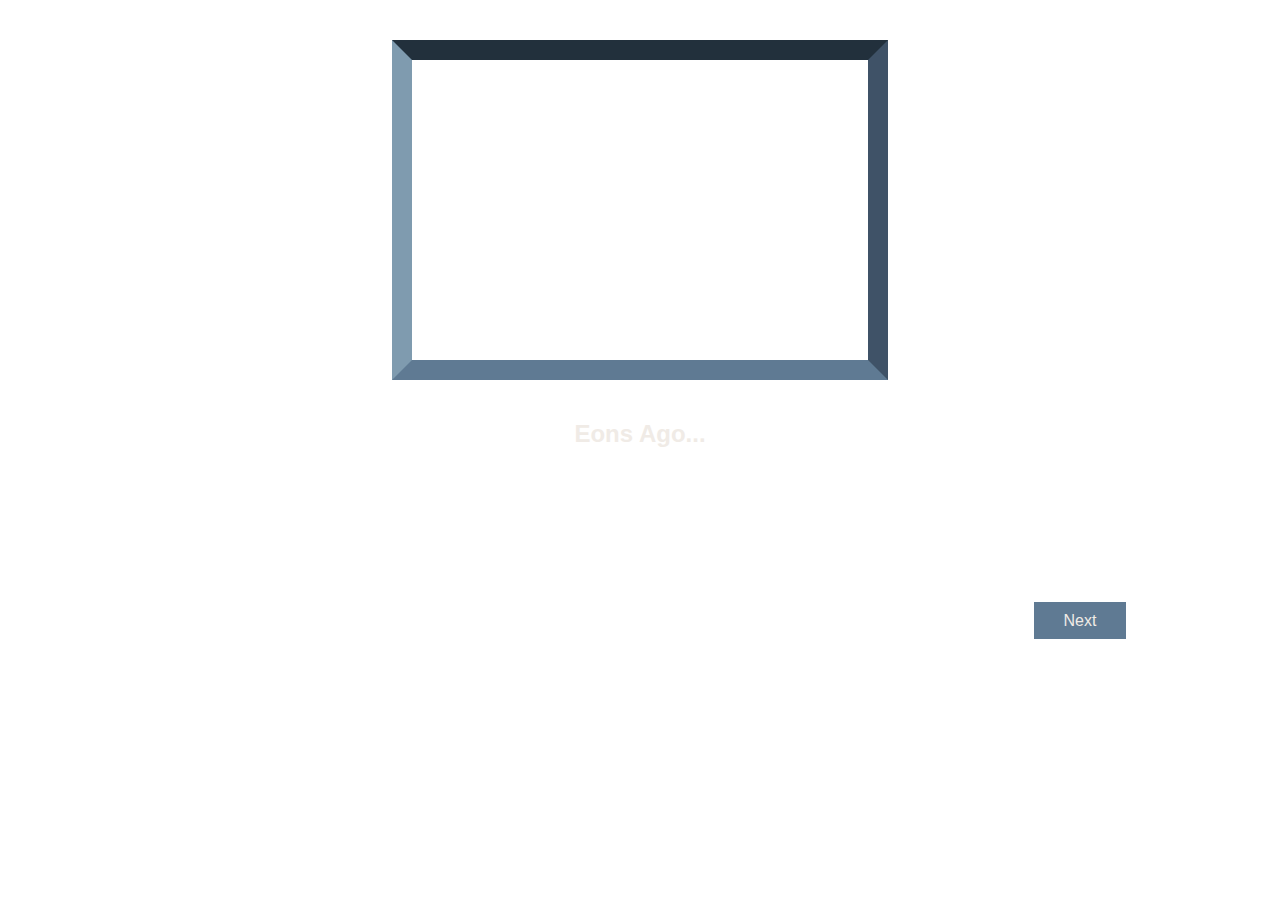
==== index.html @ 5014f36e "init proper" ====
<!DOCTYPE html>
<html >
<head>
  <meta charset="UTF-8">
  <title>Edge Of Sumeth: The Game</title>
    <link rel="stylesheet" href="css/style.css">
    <script src="https://ajax.googleapis.com/ajax/libs/jquery/3.1.1/jquery.min.js"></script>
    <script src="js/game.js"></script>
</head>

<body>

<div class="picture"> 	
</div>

<div class="textbox">
	<h2 id="text">Eons Ago...</h2>

</div>
<div class="nextholder">
	<a class="button" id="next" class="button">Next</a>
	<a class="button" id="next2" class="button">Next</a>
	<a class="button" id="next3" class="button">Next</a>
	<a class="button" id="next4" class="button">Next</a>
	<a class="button" id="next5" class="button">Next</a>
	<a class="button" id="next6" class="button">Next</a>
	<a class="button" id="next7" class="button">Next</a>
</div>

</body>
</html>
---- css/style.css ----
body {
  background: #22303c;
   background: url(http://img02.deviantart.net/4442/i/2016/312/5/7/untitled_3_by_peachyfiesta-danskju.png);
  background-size: cover;
  background-repeat: no-repeat;
}

.picture {
  width: 456px;
  height: 300px;
  background: url("http://img14.deviantart.net/450c/i/2016/267/4/0/box_2_by_peachyfiesta-dair8qz.png");
  background-size: cover;
  border: 20px solid #22303c;
  margin: 40px auto;
  border-bottom-color: #5f7a93;
  border-left-color: #7f9baf;
  border-right-color: #3f5267;
}

h2, h1 {
  color: #f0ebe6;
  font-family: arial;
  padding: 0px 218px
}

#text {
  text-align: center; 
}

#next2, #next3, #next4, #next5, #next6, #next7 {
  display: none;
}

.button {
  text-decoration: none;
  font-family: arial;
  background: #5f7a93;
  color: #f0ebe6;
  padding: 10px 30px;
}

.nextholder {
  text-align: right;
  padding-right: 10%;
  padding-top: 10%;
  position: fixed;
  bottom: 30%;
  right: 2%;
}
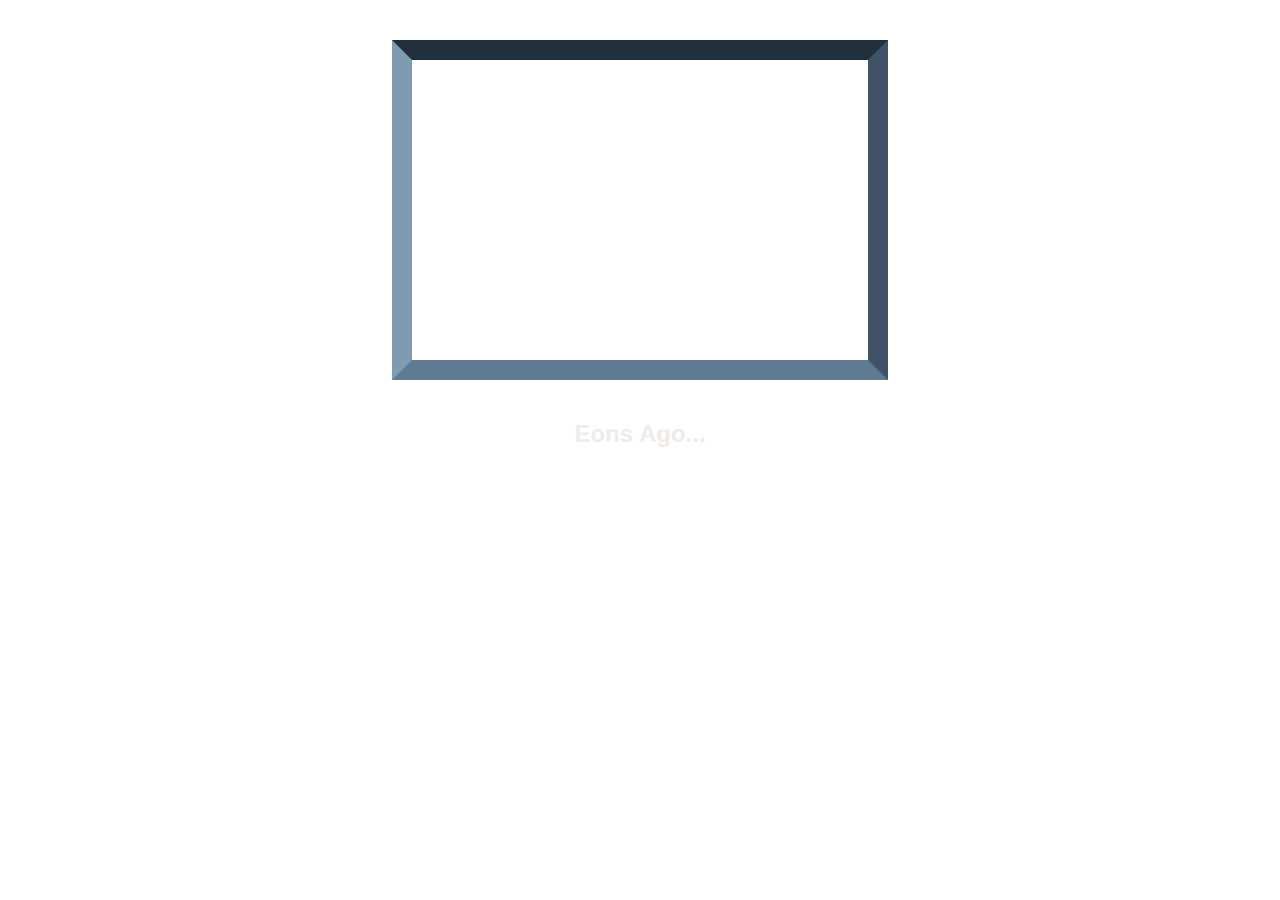
==== commit 529d0e5b: "added photos" ====
--- a/index.html
+++ b/index.html
@@ -18,13 +18,13 @@
 
 </div>
 <div class="nextholder">
-	<a class="button" id="next" class="button">Next</a>
-	<a class="button" id="next2" class="button">Next</a>
-	<a class="button" id="next3" class="button">Next</a>
-	<a class="button" id="next4" class="button">Next</a>
-	<a class="button" id="next5" class="button">Next</a>
-	<a class="button" id="next6" class="button">Next</a>
-	<a class="button" id="next7" class="button">Next</a>
+	<a class="button" id="next" class="button"></a>
+	<a class="button" id="next2" class="button"></a>
+	<a class="button" id="next3" class="button"></a>
+	<a class="button" id="next4" class="button"></a>
+	<a class="button" id="next5" class="button"></a>
+	<a class="button" id="next6" class="button"></a>
+	<a class="button" id="next7" class="button"></a>
 </div>
 
 </body>
--- a/css/style.css
+++ b/css/style.css
@@ -32,11 +32,12 @@
 }
 
 .button {
-  text-decoration: none;
-  font-family: arial;
-  background: #5f7a93;
-  color: #f0ebe6;
-  padding: 10px 30px;
+  cursor: pointer;
+  background-image: url("http://orig09.deviantart.net/af9e/f/2016/313/5/1/next_by_peachyfiesta-danvp97.png");
+  background-size: cover;
+  background-repeat: no-repeat;
+  padding: 10px 44px;
+  width: 30px
 }
 
 .nextholder {
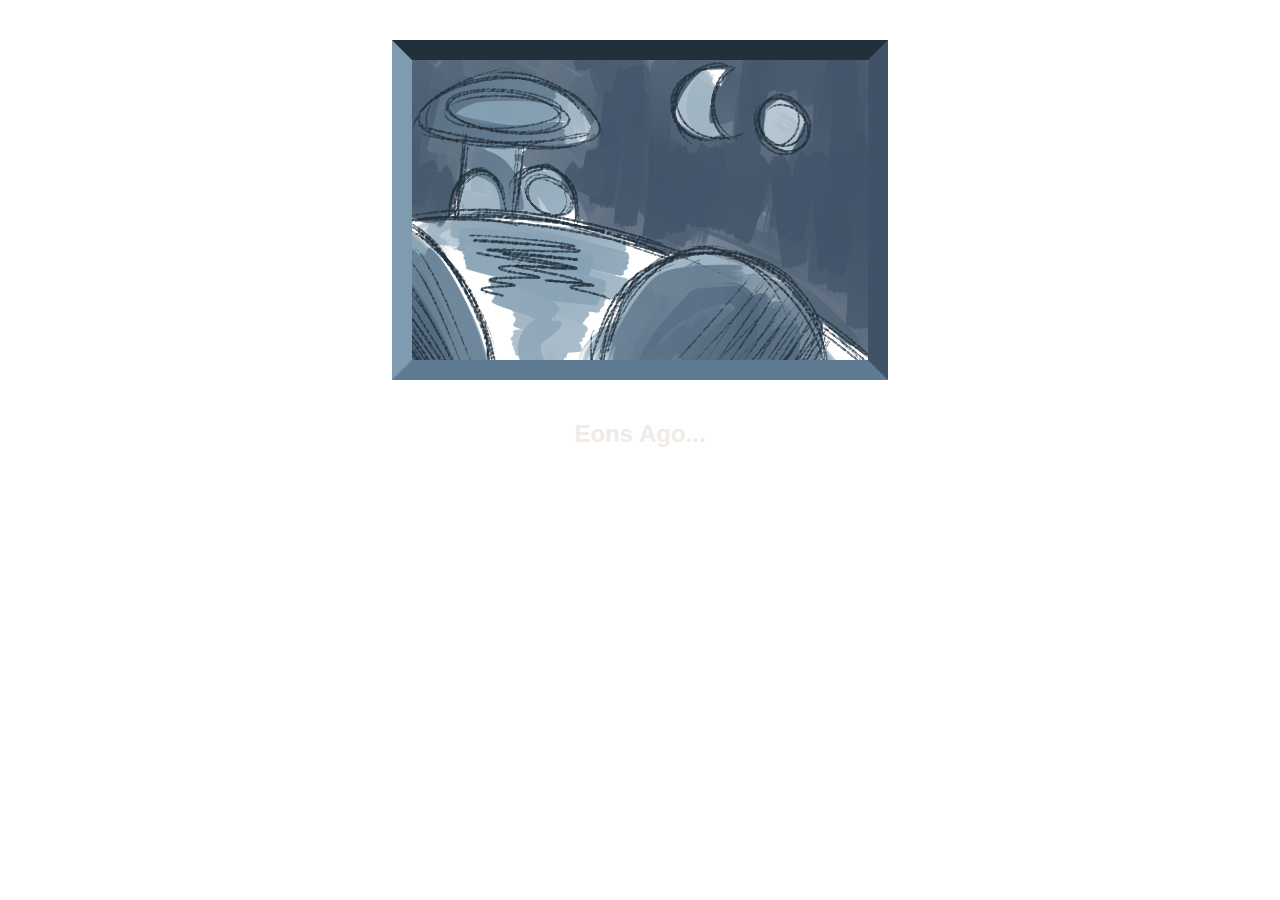
==== commit 949952e6: "finished front bit" ====
--- a/index.html
+++ b/index.html
@@ -25,6 +25,8 @@
 	<a class="button" id="next5" class="button"></a>
 	<a class="button" id="next6" class="button"></a>
 	<a class="button" id="next7" class="button"></a>
+	<a class="button" id="next8" class="button"></a>
+	<a href="http://someone44.github.io" class="button" id="next9" class="button"></a>
 </div>
 
 </body>
--- a/css/style.css
+++ b/css/style.css
@@ -8,7 +8,7 @@
 .picture {
   width: 456px;
   height: 300px;
-  background: url("http://img14.deviantart.net/450c/i/2016/267/4/0/box_2_by_peachyfiesta-dair8qz.png");
+  background: url("https://imagink.github.io/img/1.png");
   background-size: cover;
   border: 20px solid #22303c;
   margin: 40px auto;
@@ -27,7 +27,7 @@
   text-align: center; 
 }
 
-#next2, #next3, #next4, #next5, #next6, #next7 {
+#next2, #next3, #next4, #next5, #next6, #next7, #next8, #next9 {
   display: none;
 }
 
@@ -37,7 +37,6 @@
   background-size: cover;
   background-repeat: no-repeat;
   padding: 10px 44px;
-  width: 30px
 }
 
 .nextholder {
